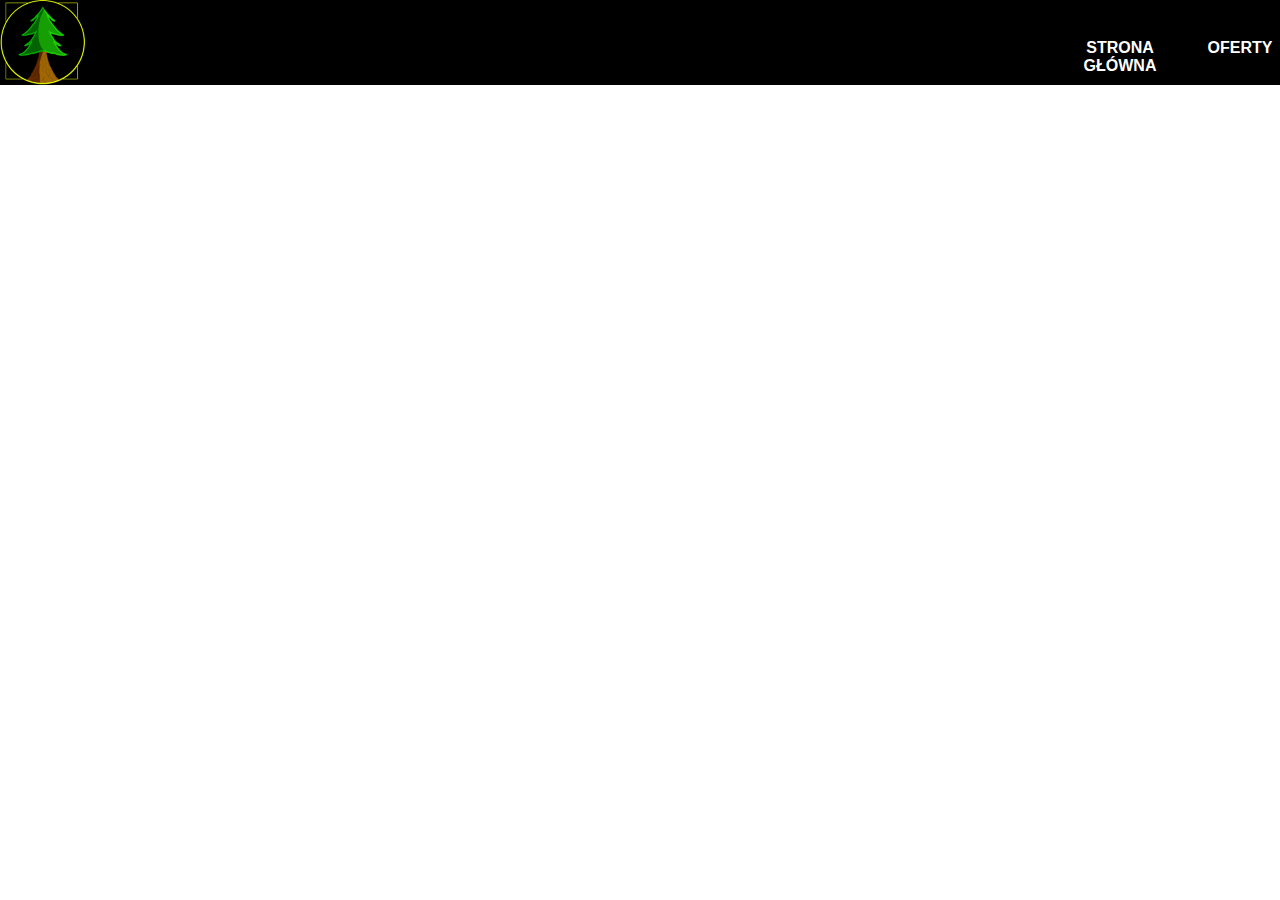
==== strona nr.1/grafika.html @ 6700a534 "Add files via upload" ====
<!DOCTYPE html>
<html lang="pl">
<head>
    <meta charset="UTF-8">
    <meta http-equiv="X-UA-Compatible" content="IE=edge">
    <meta name="viewport" content="width=device-width, initial-scale=1.0">
    <title>Document</title>
    <link rel="stylesheet" href="styl_grafika.css">
</head>
<body>
    
    <header>
        <div class="logo"><img src="logo2.png" alt=""></div>
        <div class="pasek">
            <ul>
                <li><a href="strone1.html" class="gora_prawo_pasek">STRONA GŁÓWNA</a></li>
                <li><a href="oferty.html" class="gora_prawo_pasek">OFERTY</a></li>
                <li class="gora_prawo_pasek"><a class="cos">KONTAKTY</a>
                    <ul class="kontakty">
                        <li>Telefon : 555-920-633</li>
                        <li>Email : firma@gmail.com</li>
                    </ul>
                </li>
                <li class="gora_prawo_pasek"><a class="cos">SOCIALE</a>
                    <ul class="sociale">
                        <li><a href="https://www.facebook.com/"class="gora_prawo_pasek" target="top">NASZ FACEBOOK</a></li>
                        <li><a href="https://www.instagram.com/"class="gora_prawo_pasek" target="top">NASZ INSTAGRAM</a></li>
                        <li><a href="https://www.tiktok.com/"class="gora_prawo_pasek" target="top">NASZ TIKTOK</a></li>
                        <li><a href="https://youtube.com"class="gora_prawo_pasek" target="top">NASZ YOUTUBE</a></li>
                    </ul>
                </li>
                <li><a href="">work in progres</a></li>
            </ul>
        </div>
    </header>



</body>
</html>
---- strona nr.1/styl_grafika.css ----
body{
    margin: 0%;   
}

.logo{
    margin: 0%;
    position: absolute;
}

.gora_prawo_pasek a{
    text-decoration: none;
    color: white;
    background-color: black;
}

.pasek{
    height: 85px;
    width: 1400px;
    margin: auto;
    display: flex;
    align-items: flex-end;
    justify-content: flex-end;
}

header{
    background-color: black;
    height: 85px;
    width: 1920px;
    max-width: 1920px;
}

ul{
    margin: 0%;
    padding: 0%;
    list-style: none;
    display: flex
}

li{
    background-color: black;
    padding: 10px;
    width: 100px;
    text-align: center;
    color: white;
}
a{
    color: white;
    text-decoration: none;
    font-family: Verdana, Geneva, Tahoma, sans-serif;
    font-weight: 700;
    color: white;
}

a:hover
{
    color: blueviolet ;
}

.cos:hover{
    color: white;
}

.sociale{
    display: block;
    display: none;
}

.sociale:hover{
    display: block;
    position: absolute;
}

ul li ul{
    display: block;
    display: none;
}

ul li:hover ul{
    display: block;
    position: absolute;
    margin: 0%;
    padding: 0px;
}
.text1 h1{
    margin: 0%;
    color: black;
    text-align: center;
    background-image: url(podkreślenietekstu.png);
    height: 100px;
    background-position: center;
    background-repeat: no-repeat;
}
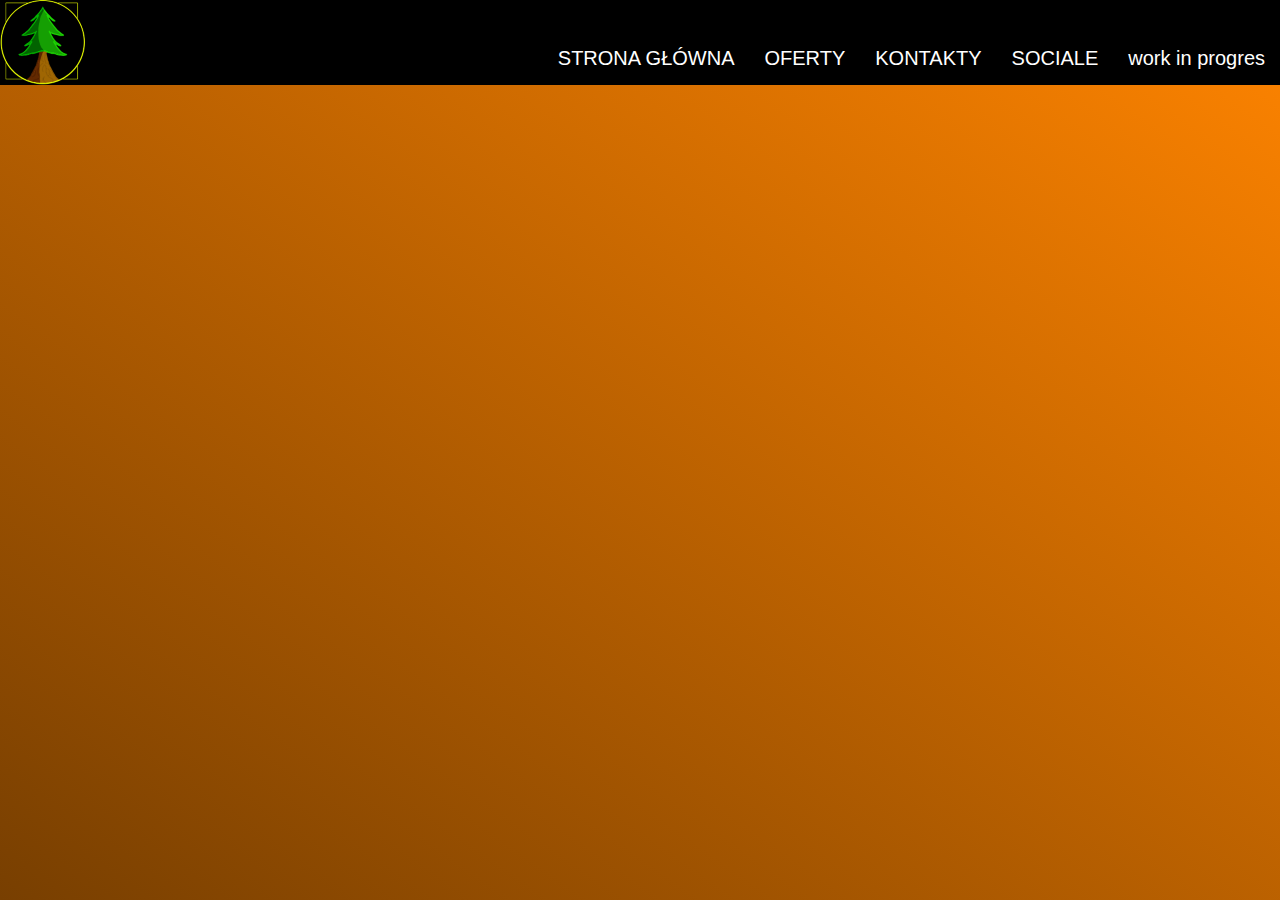
==== commit b6651796: "Add files via upload" ====
--- a/strona nr.1/grafika.html
+++ b/strona nr.1/grafika.html
@@ -9,30 +9,37 @@
 </head>
 <body>
     
-    <header>
-        <div class="logo"><img src="logo2.png" alt=""></div>
-        <div class="pasek">
-            <ul>
-                <li><a href="strone1.html" class="gora_prawo_pasek">STRONA GŁÓWNA</a></li>
-                <li><a href="oferty.html" class="gora_prawo_pasek">OFERTY</a></li>
-                <li class="gora_prawo_pasek"><a class="cos">KONTAKTY</a>
-                    <ul class="kontakty">
-                        <li>Telefon : 555-920-633</li>
-                        <li>Email : firma@gmail.com</li>
-                    </ul>
-                </li>
-                <li class="gora_prawo_pasek"><a class="cos">SOCIALE</a>
-                    <ul class="sociale">
-                        <li><a href="https://www.facebook.com/"class="gora_prawo_pasek" target="top">NASZ FACEBOOK</a></li>
-                        <li><a href="https://www.instagram.com/"class="gora_prawo_pasek" target="top">NASZ INSTAGRAM</a></li>
-                        <li><a href="https://www.tiktok.com/"class="gora_prawo_pasek" target="top">NASZ TIKTOK</a></li>
-                        <li><a href="https://youtube.com"class="gora_prawo_pasek" target="top">NASZ YOUTUBE</a></li>
-                    </ul>
-                </li>
-                <li><a href="">work in progres</a></li>
-            </ul>
+    <div class="d1">
+        <div class="d2">
+            <div class="d3">
+                <header>
+                    <div class="pasek">
+                        <ul>
+                            <li><a href="strone1.html" class="gora_prawo_pasek">STRONA GŁÓWNA</a></li>
+                            <li><a href="oferty.html" class="gora_prawo_pasek">OFERTY</a></li>
+                            <li class="gora_prawo_pasek"><a class="cos">KONTAKTY</a>
+                                <ul class="kontakty">
+                                    <li>Telefon : 555-920-633</li>
+                                    <li>Email : firma@gmail.com</li>
+                                </ul>
+                            </li>
+                            <li class="gora_prawo_pasek"><a class="cos">SOCIALE</a>
+                                <ul class="sociale">
+                                    <li><a href="https://www.facebook.com/"class="gora_prawo_pasek" target="top">NASZ FACEBOOK</a></li>
+                                    <li><a href="https://www.instagram.com/"class="gora_prawo_pasek" target="top">NASZ INSTAGRAM</a></li>
+                                    <li><a href="https://www.tiktok.com/"class="gora_prawo_pasek" target="top">NASZ TIKTOK</a></li>
+                                    <li><a href="https://youtube.com"class="gora_prawo_pasek" target="top">NASZ YOUTUBE</a></li>
+                                </ul>
+                            </li>
+                            <li><a href="">work in progres</a></li>
+                        </ul>
+                    </div>
+                </header>
+            </div>
         </div>
-    </header>
+    </div>
+
+    
 
 
 
--- a/strona nr.1/styl_grafika.css
+++ b/strona nr.1/styl_grafika.css
@@ -1,53 +1,67 @@
+:root
+{
+    --color-dark: #783f01;
+    --color-light:#ff8400;
+}
+
+
 body{
     margin: 0%;   
 }
 
-.logo{
-    margin: 0%;
-    position: absolute;
+
+.d1
+{
+    align-items: center;
+    background: var(--color-light);
+    background: linear-gradient(to top right, var(--color-dark), var(--color-light));
+    height: 100vh;
+    justify-content: center;
+    width: 100vw;
+}
+
+header{
+    background-color: black;
+    height: 85px;
+    max-width: 1920px;
 }
 
 .gora_prawo_pasek a{
     text-decoration: none;
     color: white;
-    background-color: black;
 }
 
 .pasek{
     height: 85px;
-    width: 1400px;
-    margin: auto;
+    width: 100%;
     display: flex;
     align-items: flex-end;
     justify-content: flex-end;
+    background-image: url(logo2.png);
+    background-repeat: no-repeat;
+    background-position: left;
 }
 
-header{
-    background-color: black;
-    height: 85px;
-    width: 1920px;
-    max-width: 1920px;
-}
 
 ul{
     margin: 0%;
     padding: 0%;
     list-style: none;
-    display: flex
+    display: flex;   
 }
 
 li{
     background-color: black;
-    padding: 10px;
-    width: 100px;
+    padding: 15px;
+    margin: 0px;
     text-align: center;
     color: white;
 }
 a{
-    color: white;
     text-decoration: none;
-    font-family: Verdana, Geneva, Tahoma, sans-serif;
-    font-weight: 700;
+    font-family:'Segoe UI', Tahoma, Geneva, Verdana, sans-serif;
+    font-weight: 500;
+    font-size: 20px;
     color: white;
 }
 
@@ -81,12 +95,41 @@
     margin: 0%;
     padding: 0px;
 }
-.text1 h1{
-    margin: 0%;
-    color: black;
-    text-align: center;
-    background-image: url(podkreślenietekstu.png);
-    height: 100px;
-    background-position: center;
-    background-repeat: no-repeat;
+
+@media screen and (max-width:991px) 
+{
+    header
+    {
+        max-width: 991px;
+        height: 85px;
+    }   
+
+    a
+    {
+        font-size: 15px;
+    }
 }
+
+@media screen and (max-width:767px) 
+{
+    header
+    {
+        max-width: 767px;
+        height: 300px
+    }   
+
+    .pasek, ul
+    {
+        display: block;
+    }
+    ul
+    {
+        padding-top: 110px;
+    }
+    li
+    {
+        background-color: rgb(38, 38, 38);
+        margin: 5px;
+        padding: 5px 10px;
+    }
+}